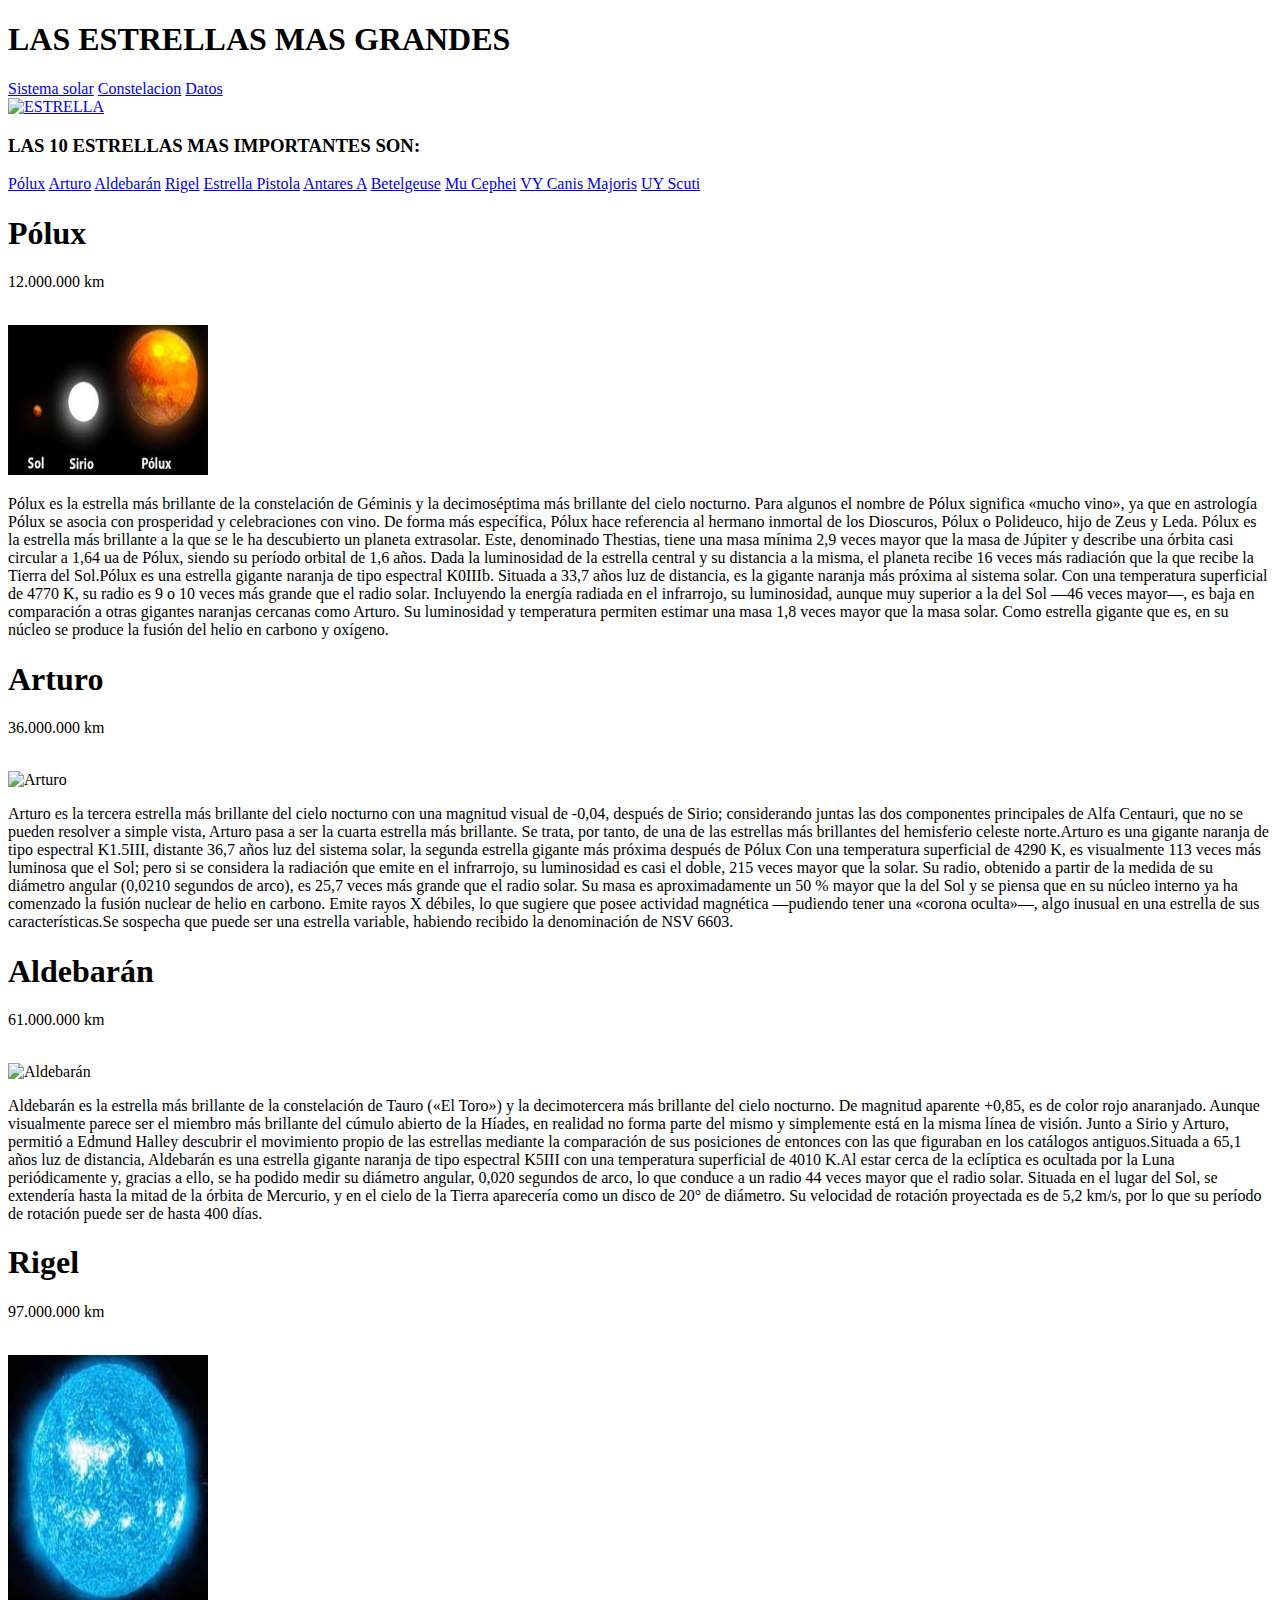
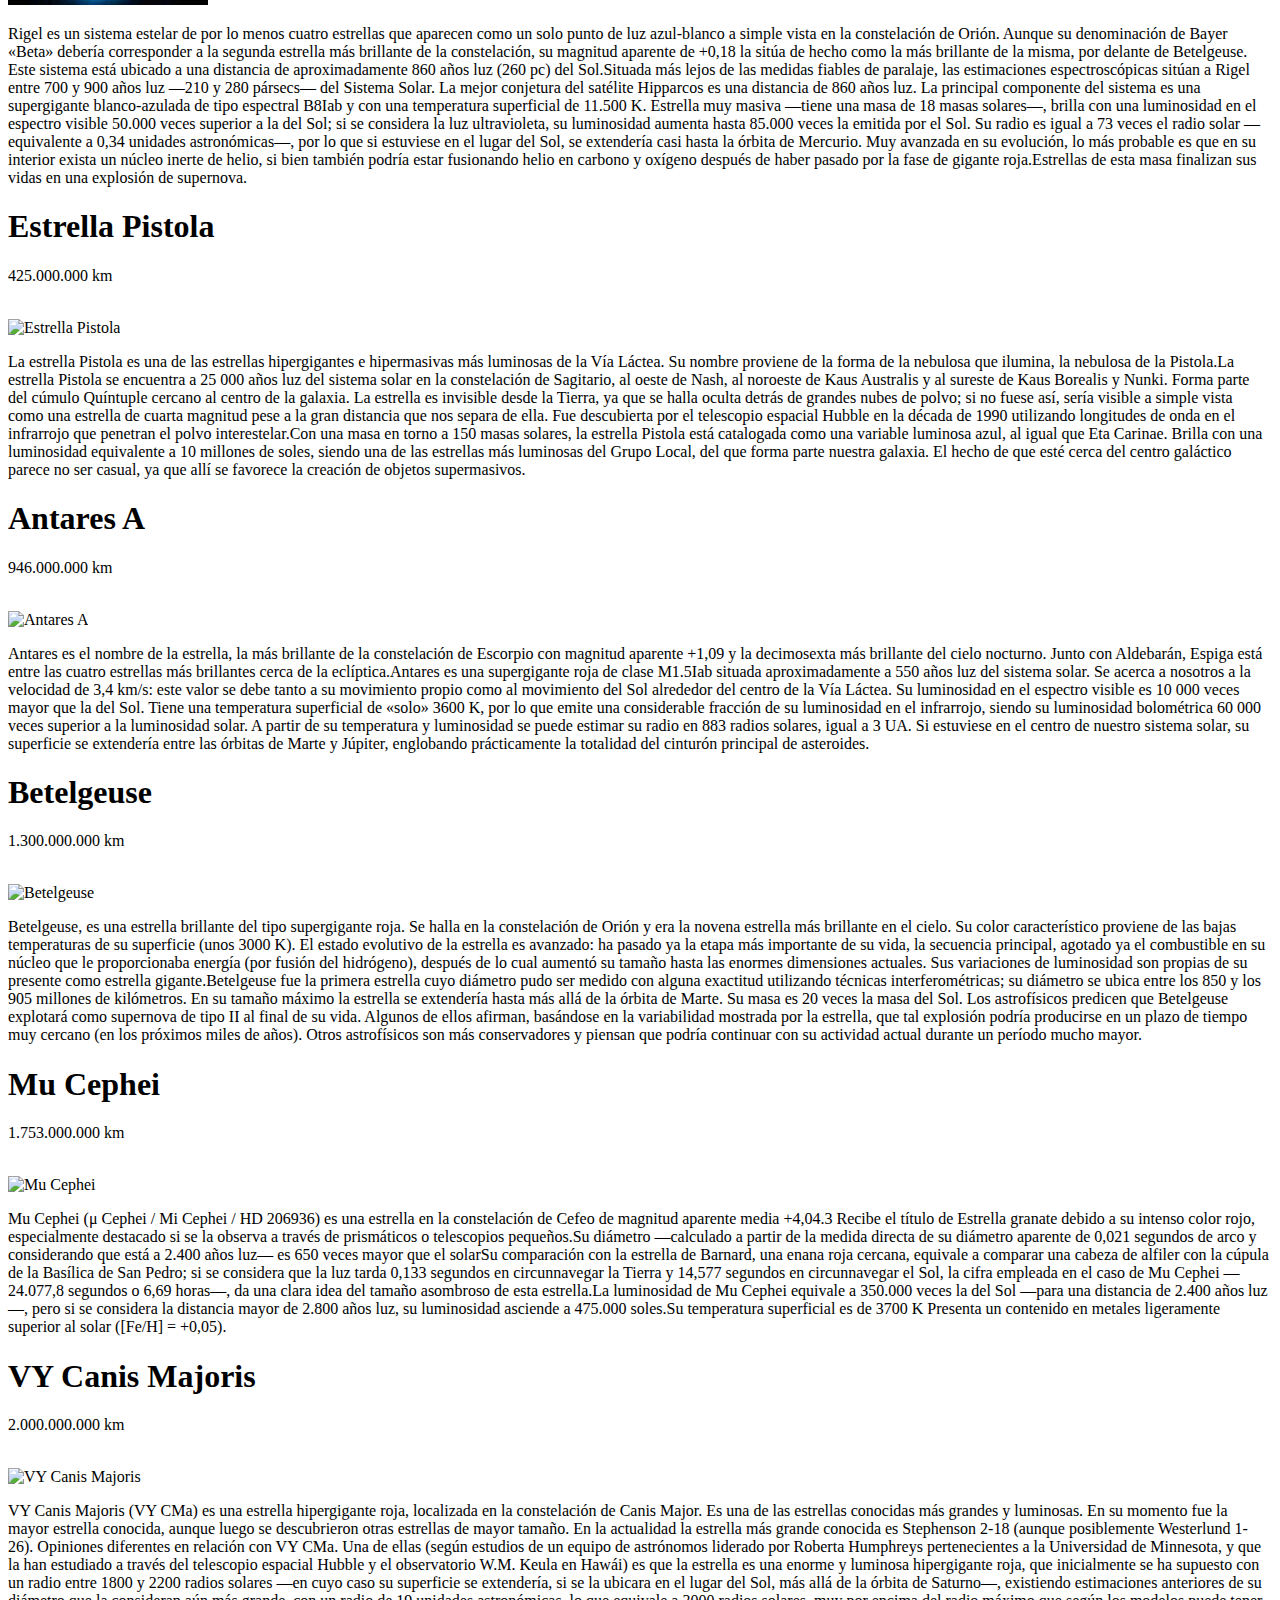
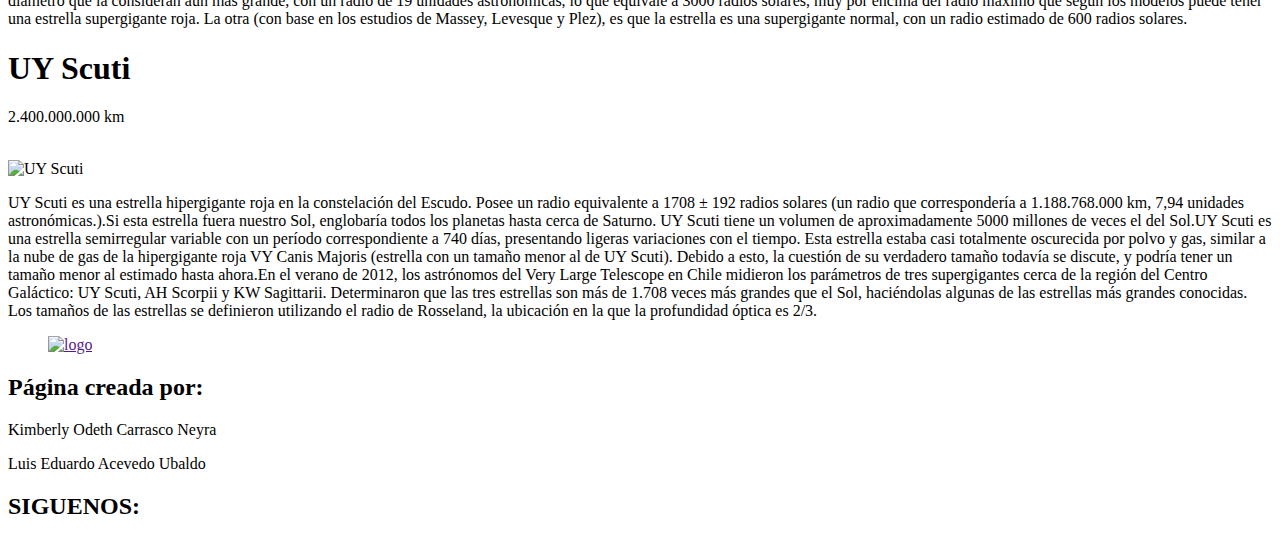
==== estrella (2).html @ 827a7f1e "Add files via upload" ====
<!DOCTYPE html>
<html lang="en">
<head>
    <meta charset="UTF-8">
    <meta http-equiv="X-UA-Compatible" content="IE=edge">
    <meta name="viewport" content="width=device-width, initial-scale=1.0">
    <link rel="stylesheet" href="./style/estrella (1).css">
	<script src="https://kit.fontawesome.com/af368442cf.js" crossorigin="anonymous"></script>
    <title>ESTRELLAS SOLARES</title>
</head>
<body> 
    <header>
		<h1 id="principal">LAS ESTRELLAS MAS GRANDES</h1>
		<nav class="navbar">
			<div class="contenedor">
				<a href="./index (1).html">Sistema solar</a>
				<a href="./constelacion.html">Constelacion</a>
				<a href="./datos.html">Datos</a>
			</div>
		</nav>
		<div class="contenedor-imagen">
			<a href="#blog">
				<img src="https://media.istockphoto.com/photos/amazing-polaris-in-deep-starry-night-sky-space-with-stars-picture-id1266723001?k=20&m=1266723001&s=612x612&w=0&h=57toa1GjkFjfRIJm9cYmAZnBnj5bPPgQS-IuE4mTs9s=" alt="ESTRELLA">
			</a>
		</div>
	</header>
    <main id="blog">
		<div class="contenedor">
			<aside>
				<h3 class="titulo">LAS 10 ESTRELLAS MAS IMPORTANTES SON: </h3>
				<nav class="indice">
					<a href="#Pólux">Pólux</a>
					<a href="#Arturo">Arturo</a>
					<a href="#Aldebarán">Aldebarán</a>
					<a href="#Rigel">Rigel</a>
					<a href="#Estrella Pistola">Estrella Pistola</a>
					<a href="#Antares A">Antares A</a>
					<a href="#Betelgeuse">Betelgeuse</a>
					<a href="#Mu Cephei">Mu Cephei</a>
					<a href="#VY Canis Majoris">VY Canis Majoris</a>
					<a href="#UY Scuti">UY Scuti</a>
				</nav>
			</aside>
			<div class="contenido">
				<div class="post">
					<h1 class="titulo" id="Pólux">Pólux</h1>
					<p class="fecha">12.000.000 km</p>
					<br>
					<img src="[data-uri]" alt=" MERCURIO " width="200px" height="150px">
					<p>
						Pólux es la estrella más brillante de la constelación de Géminis y la decimoséptima más brillante del cielo nocturno. Para algunos el nombre de Pólux significa «mucho vino», ya que en astrología Pólux se asocia con prosperidad y celebraciones con vino. De forma más específica, Pólux hace referencia al hermano inmortal de los Dioscuros, Pólux o Polideuco, hijo de Zeus y Leda. Pólux es la estrella más brillante a la que se le ha descubierto un planeta extrasolar. Este, denominado Thestias, tiene una masa mínima 2,9 veces mayor que la masa de Júpiter y describe una órbita casi circular a 1,64 ua de Pólux, siendo su período orbital de 1,6 años. Dada la luminosidad de la estrella central y su distancia a la misma, el planeta recibe 16 veces más radiación que la que recibe la Tierra del Sol.Pólux es una estrella gigante naranja de tipo espectral K0IIIb. Situada a 33,7 años luz de distancia, es la gigante naranja más próxima al sistema solar. Con una temperatura superficial de 4770 K, su radio es 9 o 10 veces más grande que el radio solar. Incluyendo la energía radiada en el infrarrojo, su luminosidad, aunque muy superior a la del Sol —46 veces mayor—, es baja en comparación a otras gigantes naranjas cercanas como Arturo. Su luminosidad y temperatura permiten estimar una masa 1,8 veces mayor que la masa solar. Como estrella gigante que es, en su núcleo se produce la fusión del helio en carbono y oxígeno.
					</p>
				</div>
				<div class="post">
					<h1 class="titulo" id="Arturo">Arturo</h1>
					<p class="fecha">36.000.000 km</p>
					<br>
					<img src="https://upload.wikimedia.org/wikipedia/commons/thumb/3/31/Arcturus-star.jpg/200px-Arcturus-star.jpg" alt="Arturo" width="50px" height="200px">
					<p>
						Arturo es la tercera estrella más brillante del cielo nocturno con una magnitud visual de -0,04, después de Sirio; considerando juntas las dos componentes principales de Alfa Centauri, que no se pueden resolver a simple vista, Arturo pasa a ser la cuarta estrella más brillante. Se trata, por tanto, de una de las estrellas más brillantes del hemisferio celeste norte.Arturo es una gigante naranja de tipo espectral K1.5III, distante 36,7 años luz del sistema solar, la segunda estrella gigante más próxima después de Pólux Con una temperatura superficial de 4290 K, es visualmente 113 veces más luminosa que el Sol; pero si se considera la radiación que emite en el infrarrojo, su luminosidad es casi el doble, 215 veces mayor que la solar. Su radio, obtenido a partir de la medida de su diámetro angular (0,0210 segundos de arco), es 25,7 veces más grande que el radio solar. Su masa es aproximadamente un 50 % mayor que la del Sol y se piensa que en su núcleo interno ya ha comenzado la fusión nuclear de helio en carbono. Emite rayos X débiles, lo que sugiere que posee actividad magnética —pudiendo tener una «corona oculta»—, algo inusual en una estrella de sus características.Se sospecha que puede ser una estrella variable, habiendo recibido la denominación de NSV 6603.
					</p>
				</div>
				<div class="post">
					<h1 class="titulo" id="Aldebarán">Aldebarán</h1>
					<p class="fecha">61.000.000 km</p>
					<br>
					<img src="https://upload.wikimedia.org/wikipedia/commons/thumb/3/34/Aldebaran-Sun_comparison_es.svg/220px-Aldebaran-Sun_comparison_es.svg.png" alt="Aldebarán" width="100px" height="250px">
					<p>
						Aldebarán es la estrella más brillante de la constelación de Tauro («El Toro») y la decimotercera más brillante del cielo nocturno. De magnitud aparente +0,85, es de color rojo anaranjado. Aunque visualmente parece ser el miembro más brillante del cúmulo abierto de la Híades, en realidad no forma parte del mismo y simplemente está en la misma línea de visión. Junto a Sirio y Arturo, permitió a Edmund Halley descubrir el movimiento propio de las estrellas mediante la comparación de sus posiciones de entonces con las que figuraban en los catálogos antiguos.Situada a 65,1 años luz de distancia, Aldebarán es una estrella gigante naranja de tipo espectral K5III con una temperatura superficial de 4010 K.Al estar cerca de la eclíptica es ocultada por la Luna periódicamente y, gracias a ello, se ha podido medir su diámetro angular, 0,020 segundos de arco, lo que conduce a un radio 44 veces mayor que el radio solar. Situada en el lugar del Sol, se extendería hasta la mitad de la órbita de Mercurio, y en el cielo de la Tierra aparecería como un disco de 20° de diámetro. Su velocidad de rotación proyectada es de 5,2 km/s, por lo que su período de rotación puede ser de hasta 400 días.
					</p>
				</div>
				<div class="post">
					<h1 class="titulo" id="Rigel">Rigel</h1>
					<p class="fecha">97.000.000 km</p>
					<br>
					<img src="[data-uri]" alt="Rigel" width="200px" height="250px">
					<p>
						Rigel es un sistema estelar de por lo menos cuatro estrellas que aparecen como un solo punto de luz azul-blanco a simple vista en la constelación de Orión. Aunque su denominación de Bayer «Beta» debería corresponder a la segunda estrella más brillante de la constelación, su magnitud aparente de +0,18 la sitúa de hecho como la más brillante de la misma, por delante de Betelgeuse. Este sistema está ubicado a una distancia de aproximadamente 860 años luz (260 pc) del Sol.Situada más lejos de las medidas fiables de paralaje, las estimaciones espectroscópicas sitúan a Rigel entre 700 y 900 años luz —210 y 280 pársecs— del Sistema Solar. La mejor conjetura del satélite Hipparcos es una distancia de 860 años luz.

						La principal componente del sistema es una supergigante blanco-azulada de tipo espectral B8Iab y con una temperatura superficial de 11.500 K. Estrella muy masiva —tiene una masa de 18 masas solares—, brilla con una luminosidad en el espectro visible 50.000 veces superior a la del Sol; si se considera la luz ultravioleta, su luminosidad aumenta hasta 85.000 veces la emitida por el Sol. Su radio es igual a 73 veces el radio solar —equivalente a 0,34 unidades astronómicas—, por lo que si estuviese en el lugar del Sol, se extendería casi hasta la órbita de Mercurio. Muy avanzada en su evolución, lo más probable es que en su interior exista un núcleo inerte de helio, si bien también podría estar fusionando helio en carbono y oxígeno después de haber pasado por la fase de gigante roja.Estrellas de esta masa finalizan sus vidas en una explosión de supernova.
					</p>
				</div>	
				<div class="post">
					<h1 class="titulo" id="Estrella Pistola">Estrella Pistola</h1>
					<p class="fecha">425.000.000 km</p>
					<br>
					<img src="https://upload.wikimedia.org/wikipedia/commons/thumb/8/80/Pistol_star_and_nebula.jpg/260px-Pistol_star_and_nebula.jpg" alt="Estrella Pistola" width="200px" height="150px">
					<p>
						La estrella Pistola es una de las estrellas hipergigantes e hipermasivas más luminosas de la Vía Láctea. Su nombre proviene de la forma de la nebulosa que ilumina, la nebulosa de la Pistola.La estrella Pistola se encuentra a 25 000 años luz del sistema solar en la constelación de Sagitario, al oeste de Nash, al noroeste de Kaus Australis y al sureste de Kaus Borealis y Nunki. Forma parte del cúmulo Quíntuple cercano al centro de la galaxia. La estrella es invisible desde la Tierra, ya que se halla oculta detrás de grandes nubes de polvo; si no fuese así, sería visible a simple vista como una estrella de cuarta magnitud pese a la gran distancia que nos separa de ella. Fue descubierta por el telescopio espacial Hubble en la década de 1990 utilizando longitudes de onda en el infrarrojo que penetran el polvo interestelar.Con una masa en torno a 150 masas solares, la estrella Pistola está catalogada como una variable luminosa azul, al igual que Eta Carinae. Brilla con una luminosidad equivalente a 10 millones de soles, siendo una de las estrellas más luminosas del Grupo Local, del que forma parte nuestra galaxia. El hecho de que esté cerca del centro galáctico parece no ser casual, ya que allí se favorece la creación de objetos supermasivos.
					</p>
				</div>		
				<div class="post">
					<h1 class="titulo" id="Antares A">Antares A</h1>
					<p class="fecha">946.000.000 km</p>
					<br>
					<img src="http://c.files.bbci.co.uk/4114/production/_97506661_3840.jpg" alt="Antares A" width="200px" height="150px">
					<p>
						Antares es el nombre de la estrella, la más brillante de la constelación de Escorpio con magnitud aparente +1,09 y la decimosexta más brillante del cielo nocturno. Junto con Aldebarán, Espiga está entre las cuatro estrellas más brillantes cerca de la eclíptica.Antares es una supergigante roja de clase M1.5Iab situada aproximadamente a 550 años luz del sistema solar. Se acerca a nosotros a la velocidad de 3,4 km/s: este valor se debe tanto a su movimiento propio como al movimiento del Sol alrededor del centro de la Vía Láctea. Su luminosidad en el espectro visible es 10 000 veces mayor que la del Sol. Tiene una temperatura superficial de «solo» 3600 K, por lo que emite una considerable fracción de su luminosidad en el infrarrojo, siendo su luminosidad bolométrica 60 000 veces superior a la luminosidad solar. A partir de su temperatura y luminosidad se puede estimar su radio en 883 radios solares, igual a 3 UA. Si estuviese en el centro de nuestro sistema solar, su superficie se extendería entre las órbitas de Marte y Júpiter, englobando prácticamente la totalidad del cinturón principal de asteroides.
					</p>
				</div>		
				<div class="post">
					<h1 class="titulo" id="Betelgeuse">Betelgeuse</h1>
					<p class="fecha">1.300.000.000 km</p>
					<br>
					<img src="https://cdni.russiatoday.com/actualidad/public_images/2020.08/thumbnail/5f35c05259bf5b47b51c69eb.jpg" alt="Betelgeuse" width="200px" height="150px">
					<p>
						Betelgeuse, es una estrella brillante del tipo supergigante roja. Se halla en la constelación de Orión y era la novena estrella más brillante en el cielo. Su color característico proviene de las bajas temperaturas de su superficie (unos 3000 K). El estado evolutivo de la estrella es avanzado: ha pasado ya la etapa más importante de su vida, la secuencia principal, agotado ya el combustible en su núcleo que le proporcionaba energía (por fusión del hidrógeno), después de lo cual aumentó su tamaño hasta las enormes dimensiones actuales. Sus variaciones de luminosidad son propias de su presente como estrella gigante.Betelgeuse fue la primera estrella cuyo diámetro pudo ser medido con alguna exactitud utilizando técnicas interferométricas; su diámetro se ubica entre los 850 y los 905 millones de kilómetros. En su tamaño máximo la estrella se extendería hasta más allá de la órbita de Marte. Su masa es 20 veces la masa del Sol. Los astrofísicos predicen que Betelgeuse explotará como supernova de tipo II al final de su vida. Algunos de ellos afirman, basándose en la variabilidad mostrada por la estrella, que tal explosión podría producirse en un plazo de tiempo muy cercano (en los próximos miles de años). Otros astrofísicos son más conservadores y piensan que podría continuar con su actividad actual durante un período mucho mayor.
					</p>
				</div>		
				<div class="post">
					<h1 class="titulo" id="Mu Cephei">Mu Cephei</h1>
					<p class="fecha">1.753.000.000 km</p>
					<br>
					<img src="https://upload.wikimedia.org/wikipedia/commons/thumb/0/05/Mu_cephei.jpg/272px-Mu_cephei.jpg" alt="Mu Cephei" width="200px" height="150px">
					<p>
						Mu Cephei (μ Cephei / Mi Cephei / HD 206936) es una estrella en la constelación de Cefeo de magnitud aparente media +4,04.3 Recibe el título de Estrella granate debido a su intenso color rojo, especialmente destacado si se la observa a través de prismáticos o telescopios pequeños.Su diámetro —calculado a partir de la medida directa de su diámetro aparente de 0,021 segundos de arco y considerando que está a 2.400 años luz— es 650 veces mayor que el solarSu comparación con la estrella de Barnard, una enana roja cercana, equivale a comparar una cabeza de alfiler con la cúpula de la Basílica de San Pedro; si se considera que la luz tarda 0,133 segundos en circunnavegar la Tierra y 14,577 segundos en circunnavegar el Sol, la cifra empleada en el caso de Mu Cephei —24.077,8 segundos o 6,69 horas—, da una clara idea del tamaño asombroso de esta estrella.La luminosidad de Mu Cephei equivale a 350.000 veces la del Sol —para una distancia de 2.400 años luz—, pero si se considera la distancia mayor de 2.800 años luz, su luminosidad asciende a 475.000 soles.Su temperatura superficial es de 3700 K Presenta un contenido en metales ligeramente superior al solar ([Fe/H] = +0,05).
					</p>
				</div>		
				<div class="post">
					<h1 class="titulo" id="VY Canis Majoris"> VY Canis Majoris</h1>
					<p class="fecha">2.000.000.000 km</p>
					<br>
					<img src="https://www.universetoday.com/wp-content/uploads/2008/04/vycanis-1280x720.png" alt="VY Canis Majoris" width="200px" height="150px">
					<p>
						VY Canis Majoris (VY CMa) es una estrella hipergigante roja, localizada en la constelación de Canis Major. Es una de las estrellas conocidas más grandes y luminosas. En su momento fue la mayor estrella conocida, aunque luego se descubrieron otras estrellas de mayor tamaño. En la actualidad la estrella más grande conocida es Stephenson 2-18 (aunque posiblemente Westerlund 1-26). Opiniones diferentes en relación con VY CMa. Una de ellas (según estudios de un equipo de astrónomos liderado por Roberta Humphreys pertenecientes a la Universidad de Minnesota, y que la han estudiado a través del telescopio espacial Hubble y el observatorio W.M. Keula en Hawái) es que la estrella es una enorme y luminosa hipergigante roja, que inicialmente se ha supuesto con un radio entre 1800 y 2200 radios solares —en cuyo caso su superficie se extendería, si se la ubicara en el lugar del Sol, más allá de la órbita de Saturno—, existiendo estimaciones anteriores de su diámetro que la consideran aún más grande, con un radio de 19 unidades astronómicas, lo que equivale a 3000 radios solares, muy por encima del radio máximo que según los modelos puede tener una estrella supergigante roja. La otra (con base en los estudios de Massey, Levesque y Plez), es que la estrella es una supergigante normal, con un radio estimado de 600 radios solares.
					</p>
				</div>		
				<div class="post">
					<h1 class="titulo" id="UY Scuti">UY Scuti</h1>
					<p class="fecha">2.400.000.000 km</p>
					<br>
					<img src="https://www.ngenespanol.com/wp-content/uploads/2022/09/cual-es-la-estrella-mas-grande-del-Universo.jpg" alt="UY Scuti" width="200px" height="150px">
					<p>
						UY Scuti es una estrella hipergigante roja en la constelación del Escudo. Posee un radio equivalente a 1708 ± 192 radios solares (un radio que correspondería a 1.188.768.000 km, 7,94 unidades astronómicas.).Si esta estrella fuera nuestro Sol, englobaría todos los planetas hasta cerca de Saturno. UY Scuti tiene un volumen de aproximadamente 5000 millones de veces el del Sol.UY Scuti es una estrella semirregular variable con un período correspondiente a 740 días, presentando ligeras variaciones con el tiempo. Esta estrella estaba casi totalmente oscurecida por polvo y gas, similar a la nube de gas de la hipergigante roja VY Canis Majoris (estrella con un tamaño menor al de UY Scuti). Debido a esto, la cuestión de su verdadero tamaño todavía se discute, y podría tener un tamaño menor al estimado hasta ahora.En el verano de 2012, los astrónomos del Very Large Telescope en Chile midieron los parámetros de tres supergigantes cerca de la región del Centro Galáctico: UY Scuti, AH Scorpii y KW Sagittarii. Determinaron que las tres estrellas son más de 1.708 veces más grandes que el Sol, haciéndolas algunas de las estrellas más grandes conocidas. Los tamaños de las estrellas se definieron utilizando el radio de Rosseland, la ubicación en la que la profundidad óptica es 2/3.
				</div>			
			</div>
		</div>
	</main>
    <footer class="pie-pagina">
			<div class="grupo-1">
				<div class="box">
					<figure>
						<a href="">
							<img src="https://img2.freepng.es/20180330/bxq/kisspng-star-sun-milky-way-solar-system-nebula-travels-5abe5ed4671464.3406444715224255564222.jpg" alt="logo"></a>
					</figure>
				</div>
			
	
			<div class="box">
				<h2>Página creada por:</h2>
				<p>Kimberly Odeth Carrasco Neyra</p>
				<p>Luis Eduardo Acevedo Ubaldo</p>
			</div>
	
			<div class="box">
			<h2>SIGUENOS:</h2>
				<div class="red-social">
					<a href="https://es-la.facebook.com/" class="fa fa-facebook" target="_blank"></a>
					<a href="https://www.instagram.com/accounts/login/?next=%2Fcarostudio.co%2F" class="fa fa-instagram"></a>
					<a href="https://twitter.com/?lang=es" class="fa fa-twitter"></a>
					<a href="https://web.whatsapp.com/" class="fa fa-whatsapp"></a>
				</div>
			</div>
		</div>
	</footer>
</body>
</html>
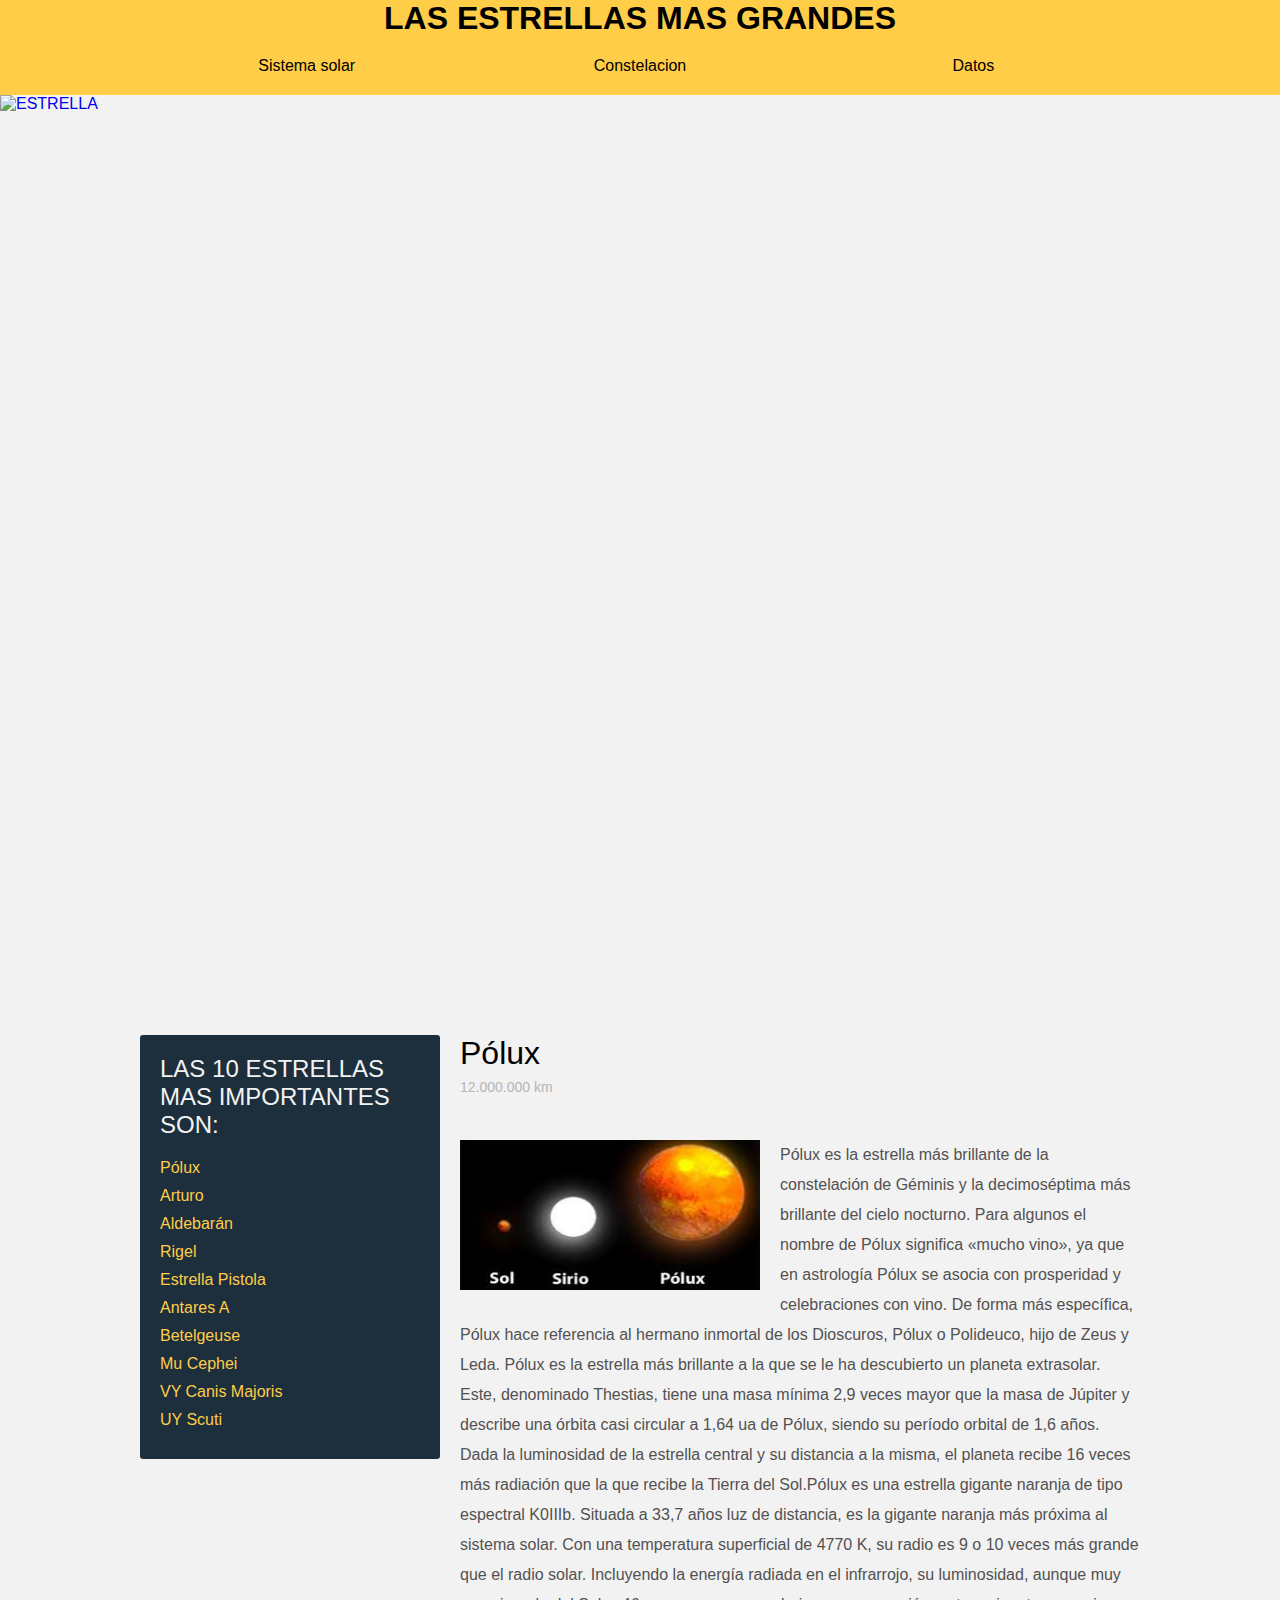
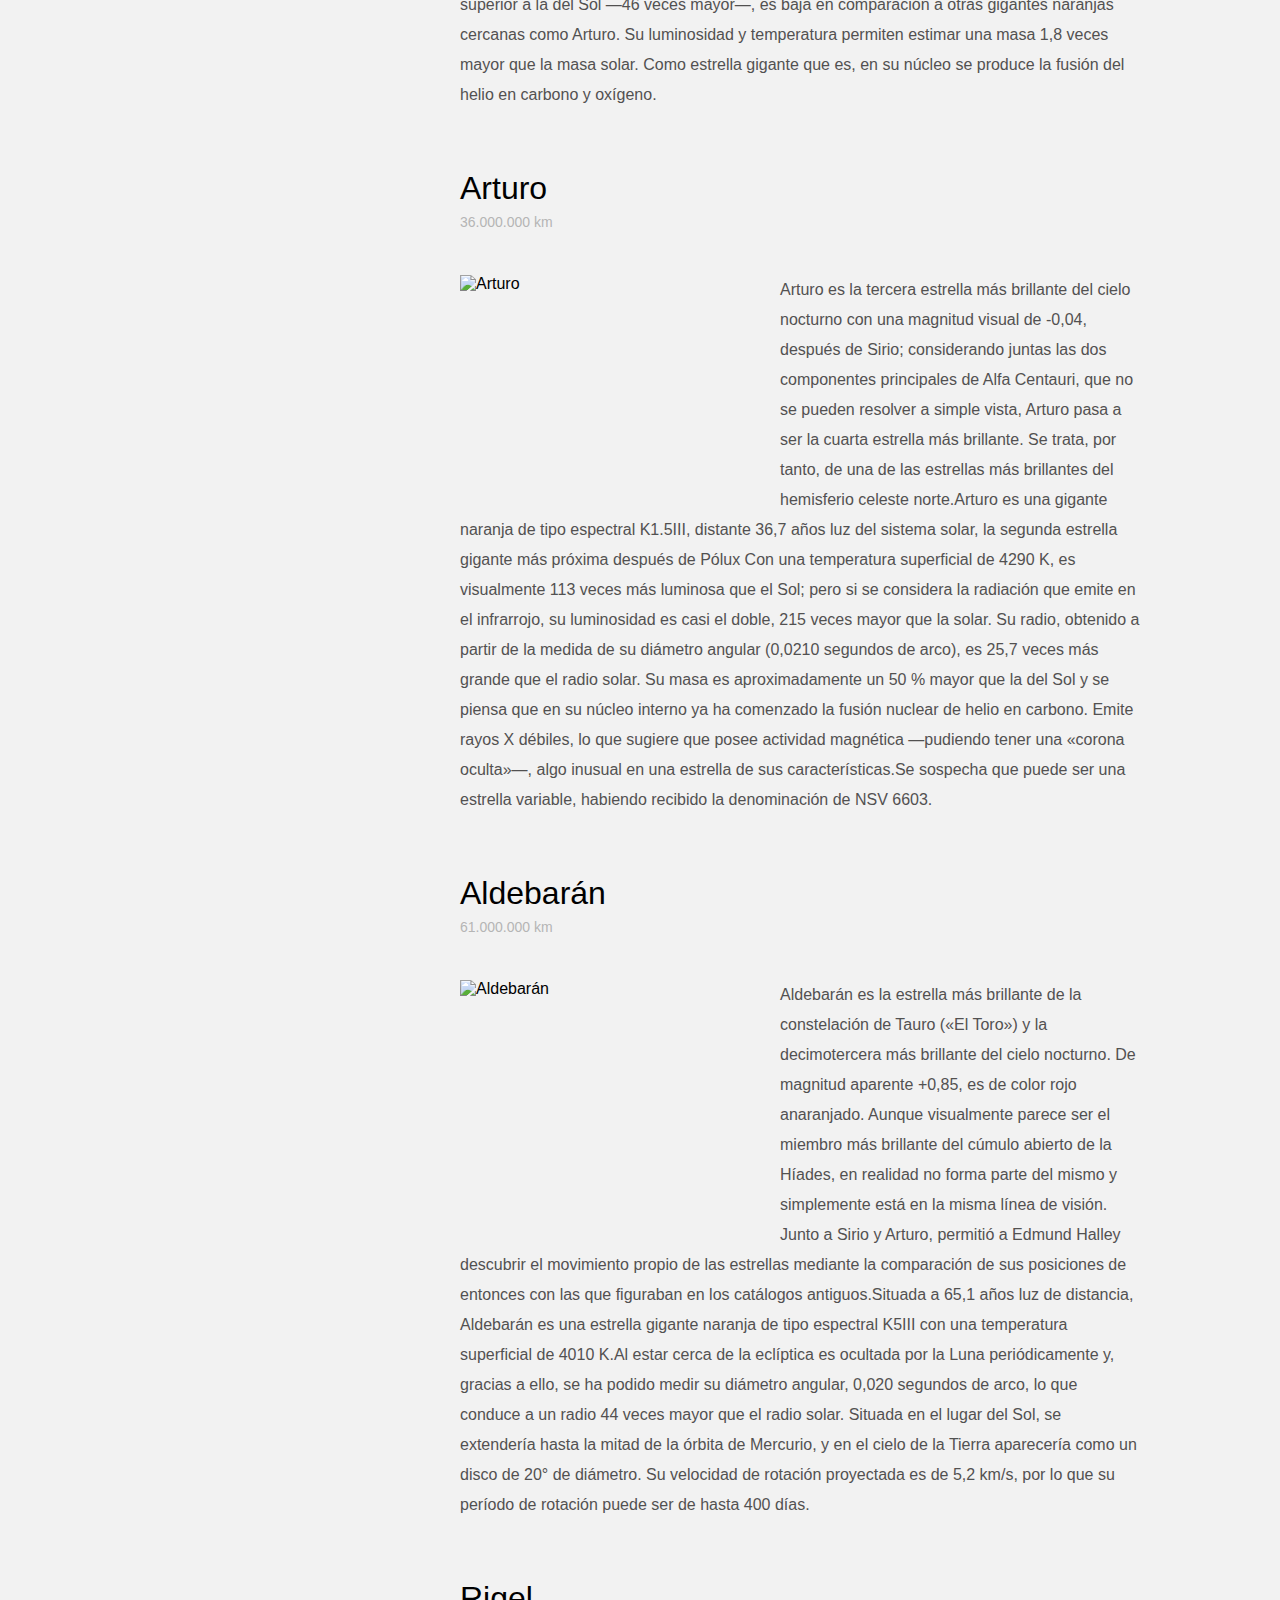
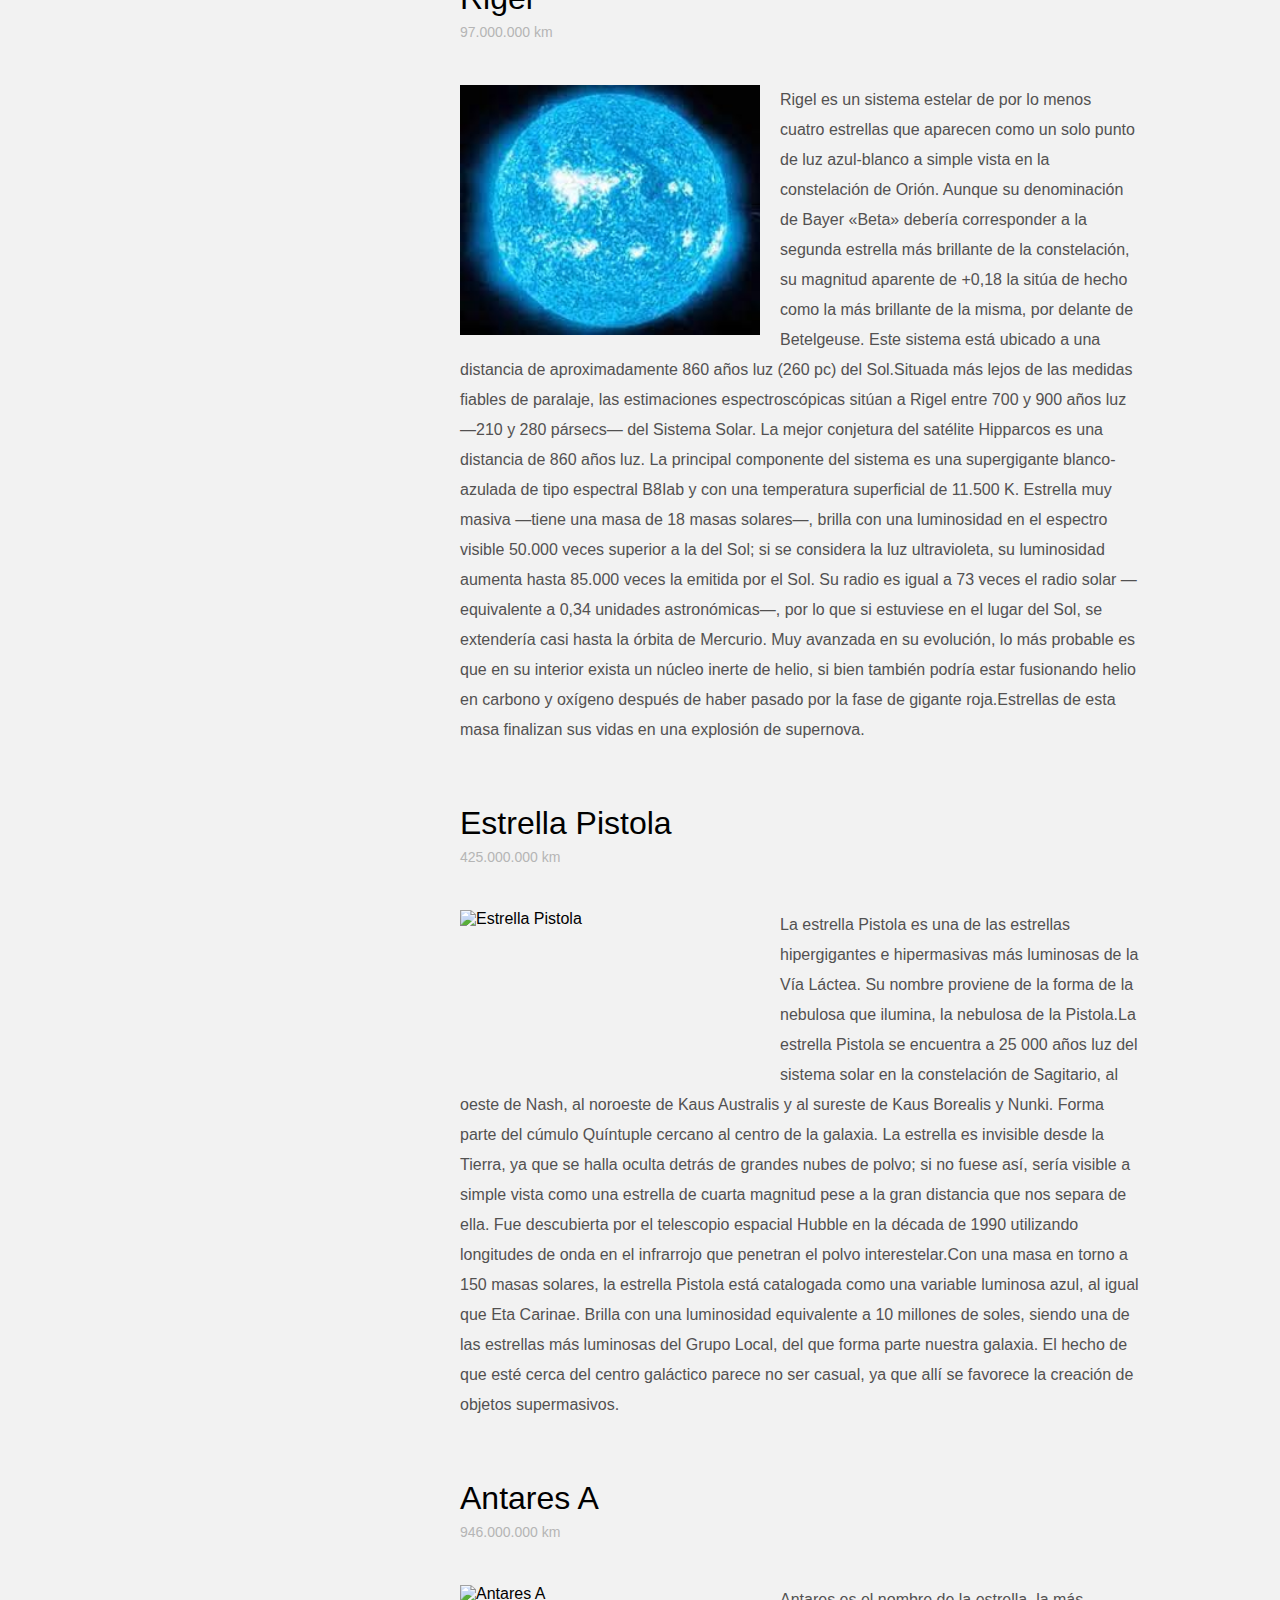
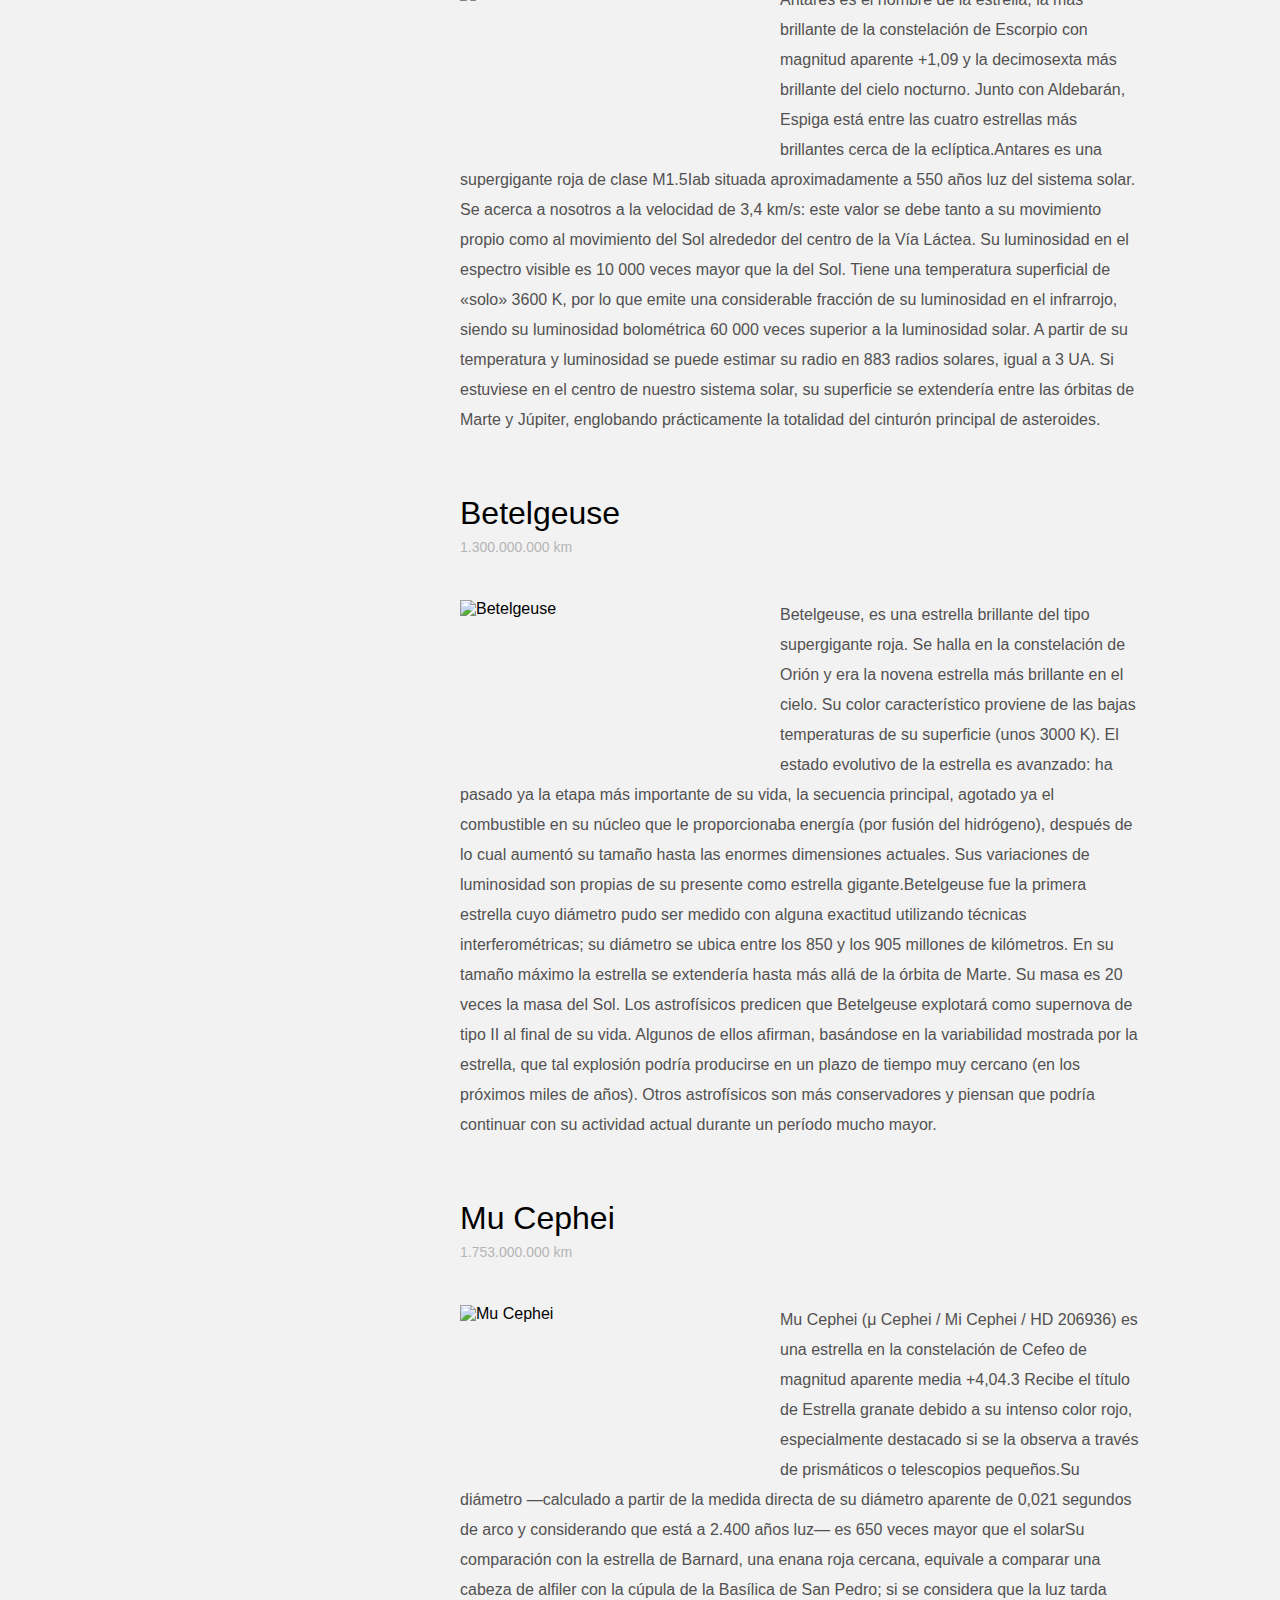
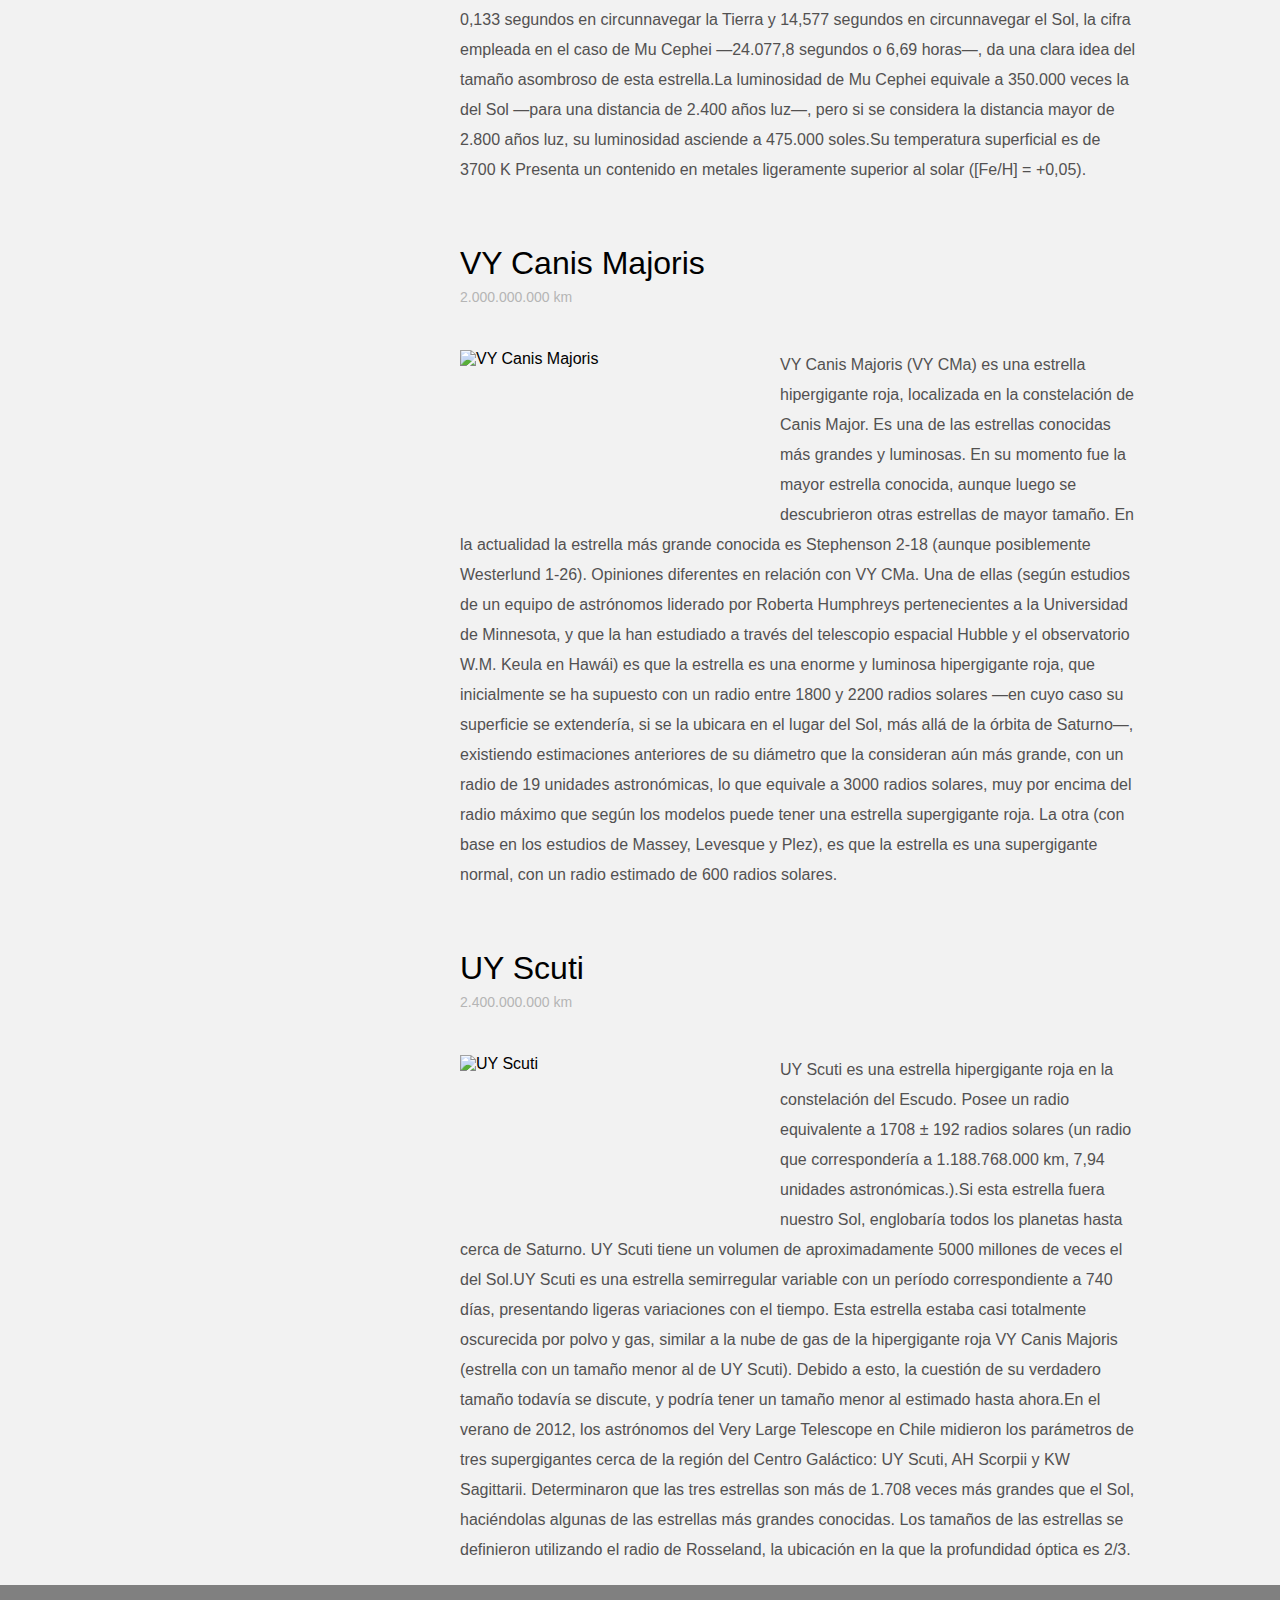
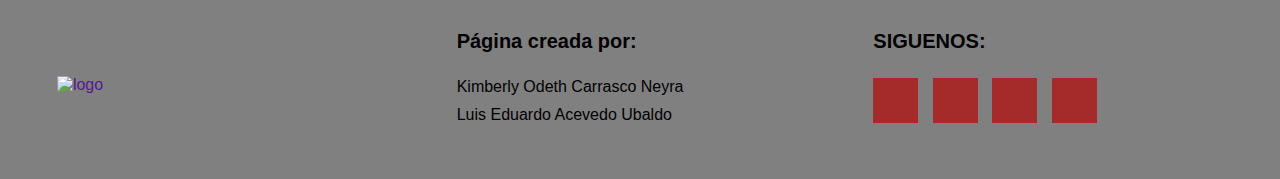
==== commit e479c263: "Update estrella (2).html" ====
--- a/estrella (2).html
+++ b/estrella (2).html
@@ -4,7 +4,7 @@
     <meta charset="UTF-8">
     <meta http-equiv="X-UA-Compatible" content="IE=edge">
     <meta name="viewport" content="width=device-width, initial-scale=1.0">
-    <link rel="stylesheet" href="./style/estrella (1).css">
+    <link rel="stylesheet" href="estrella (1).css">
 	<script src="https://kit.fontawesome.com/af368442cf.js" crossorigin="anonymous"></script>
     <title>ESTRELLAS SOLARES</title>
 </head>
@@ -164,4 +164,4 @@
 		</div>
 	</footer>
 </body>
-</html>+</html>
--- a/estrella (1).css
+++ b/estrella (1).css
@@ -0,0 +1,248 @@
+* {
+	margin: 0;
+	padding: 0;
+	box-sizing: border-box;
+}
+
+a {
+	text-decoration: none;
+	outline: none;
+}
+
+a:hover {
+	text-decoration: underline;
+}
+
+body {
+    font-family: 'Noto Sans JP', sans-serif;	
+	background: #f2f2f2;
+}
+
+/* * ============================== */
+/* * ============ HEADER ========== */
+/* * ============================== */
+#principal{
+	text-align: center;
+	background-color: #FFCD48;
+}
+.navbar {
+	background: #FFCD48;
+	position: sticky;
+	top: 0;
+}
+
+.navbar a {
+	color: #fff;
+	display: inline-block;
+	padding: 20px;
+	width: 100%;
+	text-align: center;
+	color: #000;
+	transition: .3s ease-out all;
+}
+
+.navbar a:hover {
+	background: #1D2F3D;
+	color: #fff;
+	text-decoration: none;
+}
+
+.contenedor {
+	max-width: 1000px;
+	width: 90%;
+	margin: auto;
+	display: flex;
+	justify-content: space-between;
+}
+
+/* * ============================== */
+/* * ===== CONTENEDOR IMAGEN ====== */
+/* * ============================== */
+
+.contenedor-imagen {
+	height: 100vh;
+}
+
+.contenedor-imagen img {
+	width: 100%;
+	height: 100%;
+	vertical-align: top;
+	object-fit: cover;
+	object-position: 0 bottom;
+}
+
+/* * ============================== */
+/* * ============ MAIN ============ */
+/* * ============================== */
+
+main {
+	min-height: 100vh;
+}
+.post img{
+    width: 300px;
+    float: left;
+    margin-right: 20px;
+    margin-bottom: 20px;
+}
+main .contenido p {
+	margin-bottom: 20px;
+	line-height: 30px;
+	color: #525151;
+}
+
+main .contenido .titulo {
+    font-family: 'Montserrat', sans-serif;
+	font-weight: normal;
+	padding-top: 40px;
+}
+
+main .contenido .fecha {
+	font-size: 14px;
+	color: #B5B5B5;
+}
+
+/* * ============================== */
+/* * ============ ASIDE =========== */
+/* * ============================== */
+
+aside {
+	min-width: 30%;
+	margin: 40px 20px 20px 0;
+	height: 100%;
+	background: #1D2F3D;
+	padding: 20px;
+	border-radius: 3px;
+	position: sticky;
+	top: 20px;
+}
+
+aside .titulo {
+	font-family: 'Montserrat', sans-serif;
+	font-weight: normal;
+	font-size: 24px;
+	margin-bottom: 20px;
+	color: #f2f2f2;
+}
+
+aside .indice a {
+	display: block;
+	margin-bottom: 10px;
+	color: #FFCD48;
+}
+
+/* * ============================== */
+/* * ========== FOOTER ============ */
+/* * ============================== */
+footer{
+    background-color: #FFCD48;
+    width:100%;
+    height: 10%; 
+    color:rgb(5, 4, 4); 
+    text-align:justify; 
+    clear: both;
+}
+footer .navba{
+	position: sticky;
+	top: o;
+}
+
+/* * ============================== */
+/* * ====== MEDIA QUERIES ========= */
+/* * ============================== */
+@media screen and (max-width: 900px){
+	.navbar .contenedor {
+		flex-wrap: wrap;
+		margin: 0;
+		width: 100%;
+	}
+
+	.navbar a {
+		width: auto;
+		flex: 1;
+	}
+
+	.contenedor-imagen {
+		height: 50vh;
+	}
+
+	main .contenedor {
+		flex-direction: column;
+	}
+}
+
+.pie-pagina{
+    width: 100%;
+    background-color:gray
+
+}
+.pie-pagina .grupo-1{
+    width: 100%;
+    max-width: 1200px;
+    margin: auto;
+    display: grid;
+    grid-template-columns: repeat(3,1fr);
+    grid-gap: 50px;
+    padding: 45px 0px;
+
+}
+.pie-pagina .grupo-1 .box figure{
+    width: 80px;
+    height: 80px;
+    display: flex;
+    justify-content: center;
+    align-items: center;
+
+}
+.pie-pagina .grupo-1 .box figure img{
+    margin-top: 30px;
+    width: 150px;
+    height: 140px;
+    
+}
+.pie-pagina .grupo-1 .box h2{
+    color:black;
+    margin-bottom: 25px;
+    font-size: 20px;
+
+}
+.pie-pagina .grupo-1 .box p{
+    color: black;
+    margin-bottom: 10px;
+
+}
+.pie-pagina .grupo-1 .red-social a{
+    display: inline-block;
+    text-decoration: none;
+    width: 45px;
+    height: 45px;
+    line-height: 45px;
+    color: rgb(250, 247, 247);
+    margin-right: 10px;
+    background-color:brown;
+    text-align: center;
+    transition: all 300ms ease;
+}
+.pie-pagina .grupo-1 .red-social a:hover{
+    color: black;
+}
+
+.pie-pagina .grupo-2{
+    background-color:gray;
+    padding: 15px 10px;
+    text-align: center;
+    color: black;
+}
+
+.pie-pagina .grupo-2 small{
+    font-size: 15px;
+}
+
+@media screen and (max-width:800px){
+    .pie-pagina .grupo-1{
+        width: 90%;
+        grid-template-columns: repeat(1,1fr);
+        grid-gap: 30px;
+        padding: 35px 0px;
+
+    }
+}